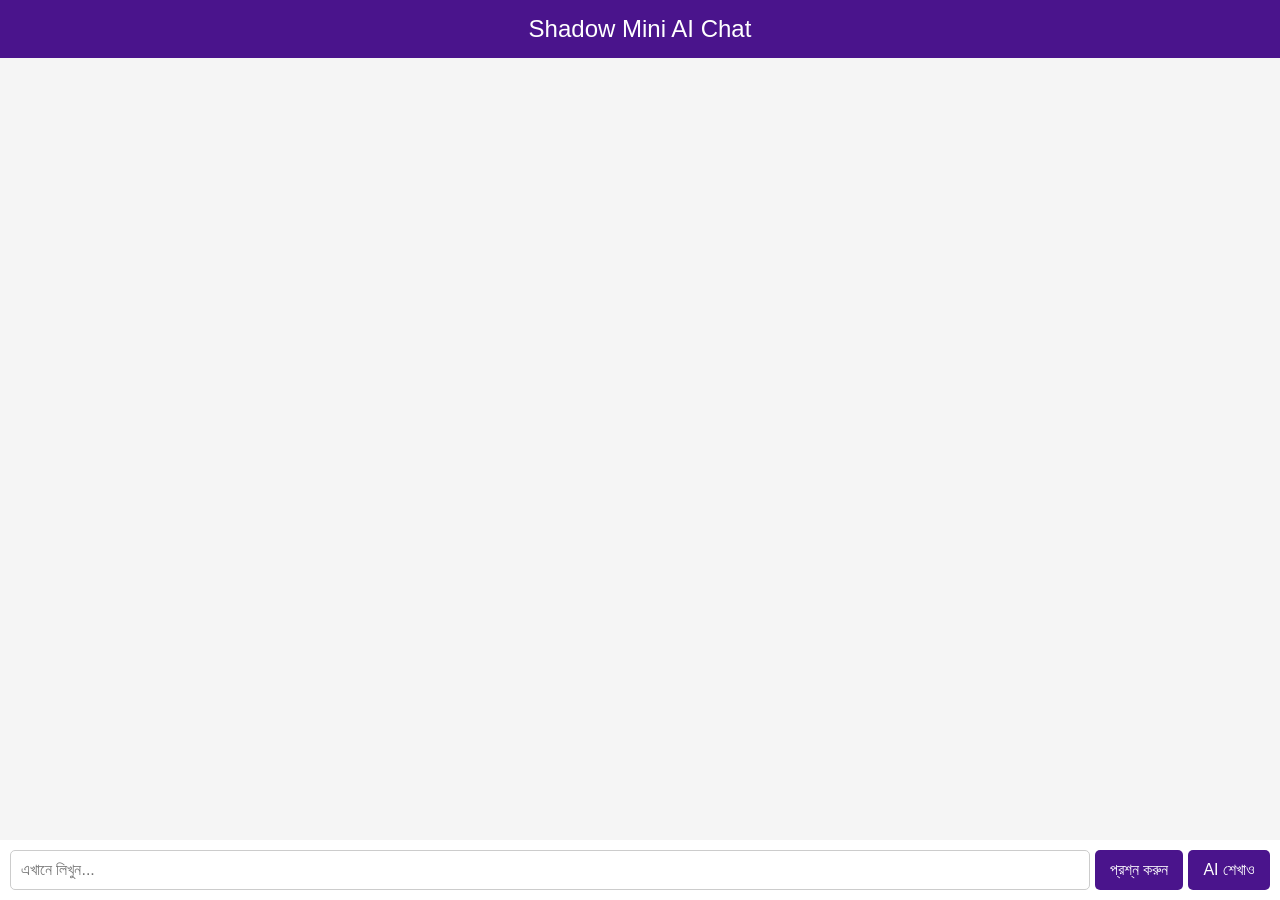
==== templates/index.html @ 3d0df5dd "Initial commit - Shadow AI Chat" ====
<!DOCTYPE html>
<html lang="bn">
<head>
    <meta charset="UTF-8">
    <meta name="viewport" content="width=device-width, initial-scale=1.0">
    <title>Shadow Mini AI Chat</title>
    <style>
        body {
            font-family: Arial, sans-serif;
            margin: 0;
            padding: 0;
            display: flex;
            flex-direction: column;
            height: 100vh;
            background: #f5f5f5;
        }
        header {
            background: #4a148c;
            color: white;
            padding: 15px;
            text-align: center;
            font-size: 1.5rem;
        }
        main {
            flex: 1;
            padding: 10px;
            overflow-y: auto;
        }
        .chat-box {
            display: flex;
            flex-direction: column;
        }
        .message {
            padding: 10px;
            margin: 5px 0;
            border-radius: 10px;
            max-width: 80%;
        }
        .user { background: #6200ea; color: white; align-self: flex-end; }
        .ai { background: #ddd; color: black; align-self: flex-start; }
        footer {
            display: flex;
            padding: 10px;
            background: white;
        }
        input[type="text"] {
            flex: 1;
            padding: 10px;
            font-size: 1rem;
            border-radius: 5px;
            border: 1px solid #ccc;
        }
        button {
            padding: 10px 15px;
            margin-left: 5px;
            background: #4a148c;
            color: white;
            border: none;
            border-radius: 5px;
            font-size: 1rem;
        }
    </style>
</head>
<body>
    <header>Shadow Mini AI Chat</header>
    <main class="chat-box" id="chatBox"></main>
    <footer>
        <input type="text" id="userInput" placeholder="এখানে লিখুন...">
        <button onclick="sendMessage()">প্রশ্ন করুন</button>
        <button onclick="window.location.href='/teach'">AI শেখাও</button>
    </footer>

    <script>
        async function sendMessage() {
            const input = document.getElementById('userInput');
            const text = input.value.trim();
            if (!text) return;

            addMessage('user', text);
            input.value = '';

            const response = await fetch('/ask', {
                method: 'POST',
                headers: { 'Content-Type': 'application/json' },
                body: JSON.stringify({ question: text })
            });
            const data = await response.json();
            addMessage('ai', data.answer);
        }

        function addMessage(sender, text) {
            const chatBox = document.getElementById('chatBox');
            const div = document.createElement('div');
            div.className = `message ${sender}`;
            div.textContent = text;
            chatBox.appendChild(div);
            chatBox.scrollTop = chatBox.scrollHeight;
        }
    </script>
</body>
</html>
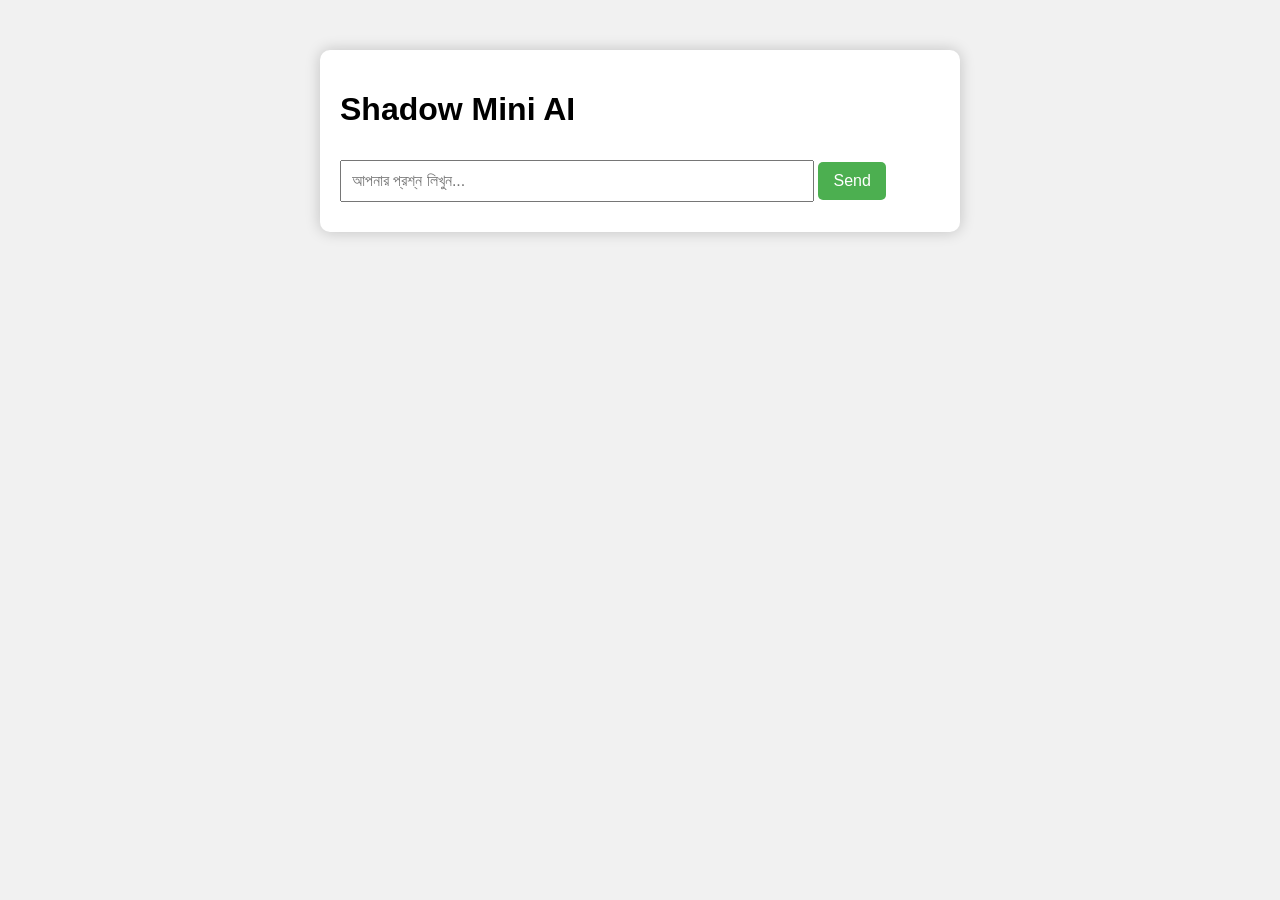
==== commit 34323190: "Update Shadow Mini AI before optimized upgrade" ====
--- a/templates/index.html
+++ b/templates/index.html
@@ -1,101 +1,33 @@
 <!DOCTYPE html>
 <html lang="bn">
 <head>
-    <meta charset="UTF-8">
-    <meta name="viewport" content="width=device-width, initial-scale=1.0">
-    <title>Shadow Mini AI Chat</title>
-    <style>
-        body {
-            font-family: Arial, sans-serif;
-            margin: 0;
-            padding: 0;
-            display: flex;
-            flex-direction: column;
-            height: 100vh;
-            background: #f5f5f5;
-        }
-        header {
-            background: #4a148c;
-            color: white;
-            padding: 15px;
-            text-align: center;
-            font-size: 1.5rem;
-        }
-        main {
-            flex: 1;
-            padding: 10px;
-            overflow-y: auto;
-        }
-        .chat-box {
-            display: flex;
-            flex-direction: column;
-        }
-        .message {
-            padding: 10px;
-            margin: 5px 0;
-            border-radius: 10px;
-            max-width: 80%;
-        }
-        .user { background: #6200ea; color: white; align-self: flex-end; }
-        .ai { background: #ddd; color: black; align-self: flex-start; }
-        footer {
-            display: flex;
-            padding: 10px;
-            background: white;
-        }
-        input[type="text"] {
-            flex: 1;
-            padding: 10px;
-            font-size: 1rem;
-            border-radius: 5px;
-            border: 1px solid #ccc;
-        }
-        button {
-            padding: 10px 15px;
-            margin-left: 5px;
-            background: #4a148c;
-            color: white;
-            border: none;
-            border-radius: 5px;
-            font-size: 1rem;
-        }
-    </style>
+<meta charset="UTF-8">
+<meta name="viewport" content="width=device-width, initial-scale=1.0">
+<link rel="stylesheet" href="/static/style.css">
+<title>Shadow Mini AI Chat</title>
 </head>
 <body>
-    <header>Shadow Mini AI Chat</header>
-    <main class="chat-box" id="chatBox"></main>
-    <footer>
-        <input type="text" id="userInput" placeholder="এখানে লিখুন...">
-        <button onclick="sendMessage()">প্রশ্ন করুন</button>
-        <button onclick="window.location.href='/teach'">AI শেখাও</button>
-    </footer>
+<div class="chat-container">
+    <h1>Shadow Mini AI</h1>
+    <div id="chat-box"></div>
+    <input type="text" id="user-msg" placeholder="আপনার প্রশ্ন লিখুন...">
+    <button onclick="sendMessage()">Send</button>
+</div>
 
-    <script>
-        async function sendMessage() {
-            const input = document.getElementById('userInput');
-            const text = input.value.trim();
-            if (!text) return;
-
-            addMessage('user', text);
-            input.value = '';
-
-            const response = await fetch('/ask', {
-                method: 'POST',
-                headers: { 'Content-Type': 'application/json' },
-                body: JSON.stringify({ question: text })
-            });
-            const data = await response.json();
-            addMessage('ai', data.answer);
-        }
-
-        function addMessage(sender, text) {
-            const chatBox = document.getElementById('chatBox');
-            const div = document.createElement('div');
-            div.className = `message ${sender}`;
-            div.textContent = text;
-            chatBox.appendChild(div);
-            chatBox.scrollTop = chatBox.scrollHeight;
-        }
-    </script>
+<script>
+async function sendMessage() {
+    const msg = document.getElementById('user-msg').value;
+    const response = await fetch('/chat', {
+        method: 'POST',
+        headers: {'Content-Type':'application/json'},
+        body: JSON.stringify({user_id: 'user1', message: msg})
+    });
+    const data = await response.json();
+    const chatBox = document.getElementById('chat-box');
+    chatBox.innerHTML += `<p><b>আপনি:</b> ${msg}</p>`;
+    chatBox.innerHTML += `<p><b>AI:</b> ${data.reply}</p>`;
+    document.getElementById('user-msg').value = '';
+}
+</script>
 </body>
 </html>
--- a/static/style.css
+++ b/static/style.css
@@ -0,0 +1,37 @@
+body {
+    font-family: Arial, sans-serif;
+    background-color: #f1f1f1;
+    padding: 0;
+    margin: 0;
+}
+
+.chat-container, .teach-container {
+    max-width: 600px;
+    margin: 50px auto;
+    padding: 20px;
+    background: white;
+    border-radius: 10px;
+    box-shadow: 0px 0px 15px rgba(0,0,0,0.2);
+}
+
+input[type=text] {
+    width: 75%;
+    padding: 10px;
+    margin: 10px 0;
+    font-size: 16px;
+}
+
+button {
+    padding: 10px 15px;
+    font-size: 16px;
+    cursor: pointer;
+    background-color: #4CAF50;
+    color: white;
+    border: none;
+    border-radius: 5px;
+}
+
+#chat-box p {
+    font-size: 18px;
+    margin: 5px 0;
+}
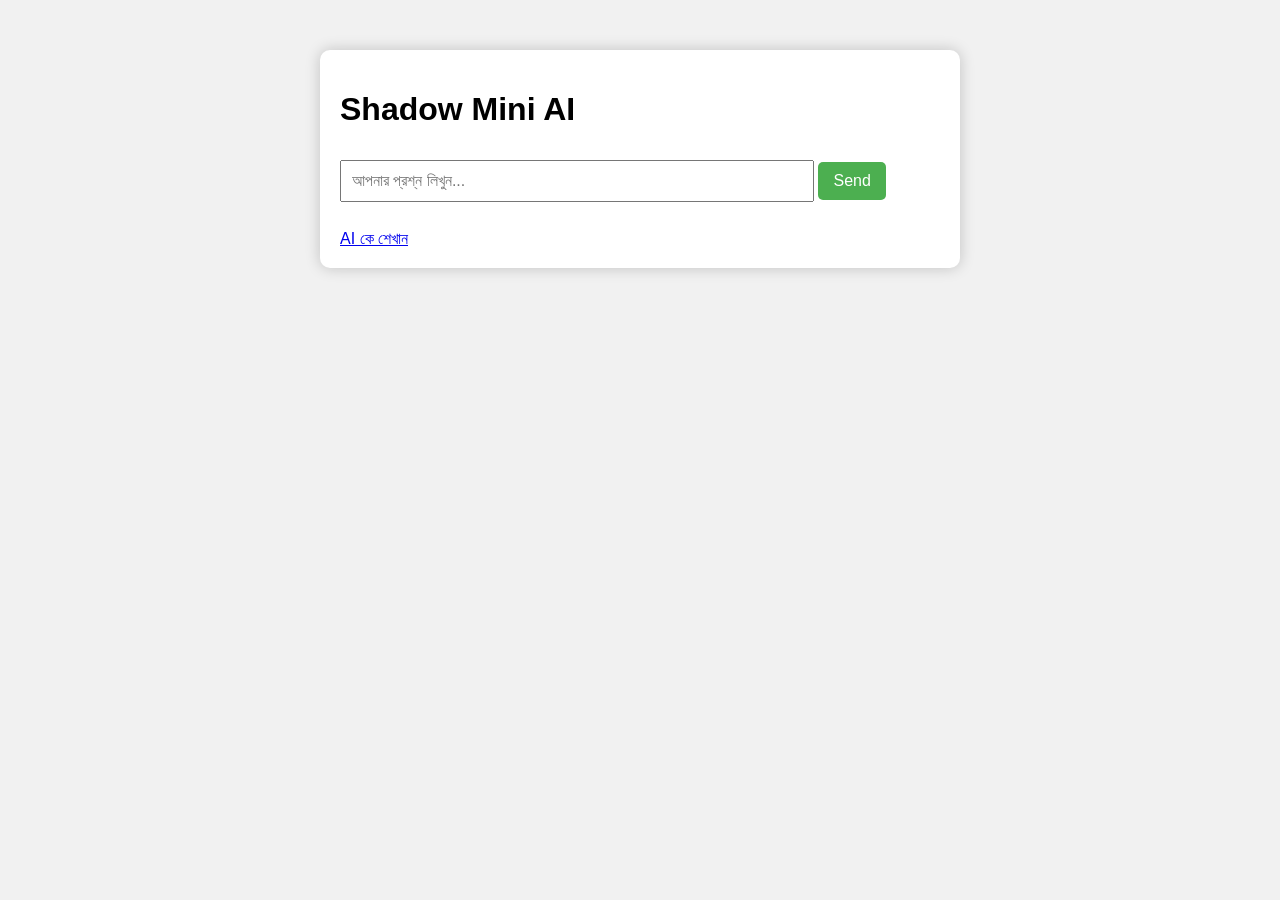
==== commit 2738fe03: "Update Shadow Mini AI before optimized upgrade" ====
--- a/templates/index.html
+++ b/templates/index.html
@@ -12,15 +12,18 @@
     <div id="chat-box"></div>
     <input type="text" id="user-msg" placeholder="আপনার প্রশ্ন লিখুন...">
     <button onclick="sendMessage()">Send</button>
+    <br><br>
+    <a href="/teach">AI কে শেখান</a>
 </div>
 
 <script>
 async function sendMessage() {
     const msg = document.getElementById('user-msg').value;
+    if(!msg) return;
     const response = await fetch('/chat', {
         method: 'POST',
         headers: {'Content-Type':'application/json'},
-        body: JSON.stringify({user_id: 'user1', message: msg})
+        body: JSON.stringify({user_id: 'default', message: msg})
     });
     const data = await response.json();
     const chatBox = document.getElementById('chat-box');
--- a/static/style.css
+++ b/static/style.css
@@ -1,8 +1,8 @@
 body {
     font-family: Arial, sans-serif;
     background-color: #f1f1f1;
+    margin: 0;
     padding: 0;
-    margin: 0;
 }
 
 .chat-container, .teach-container {
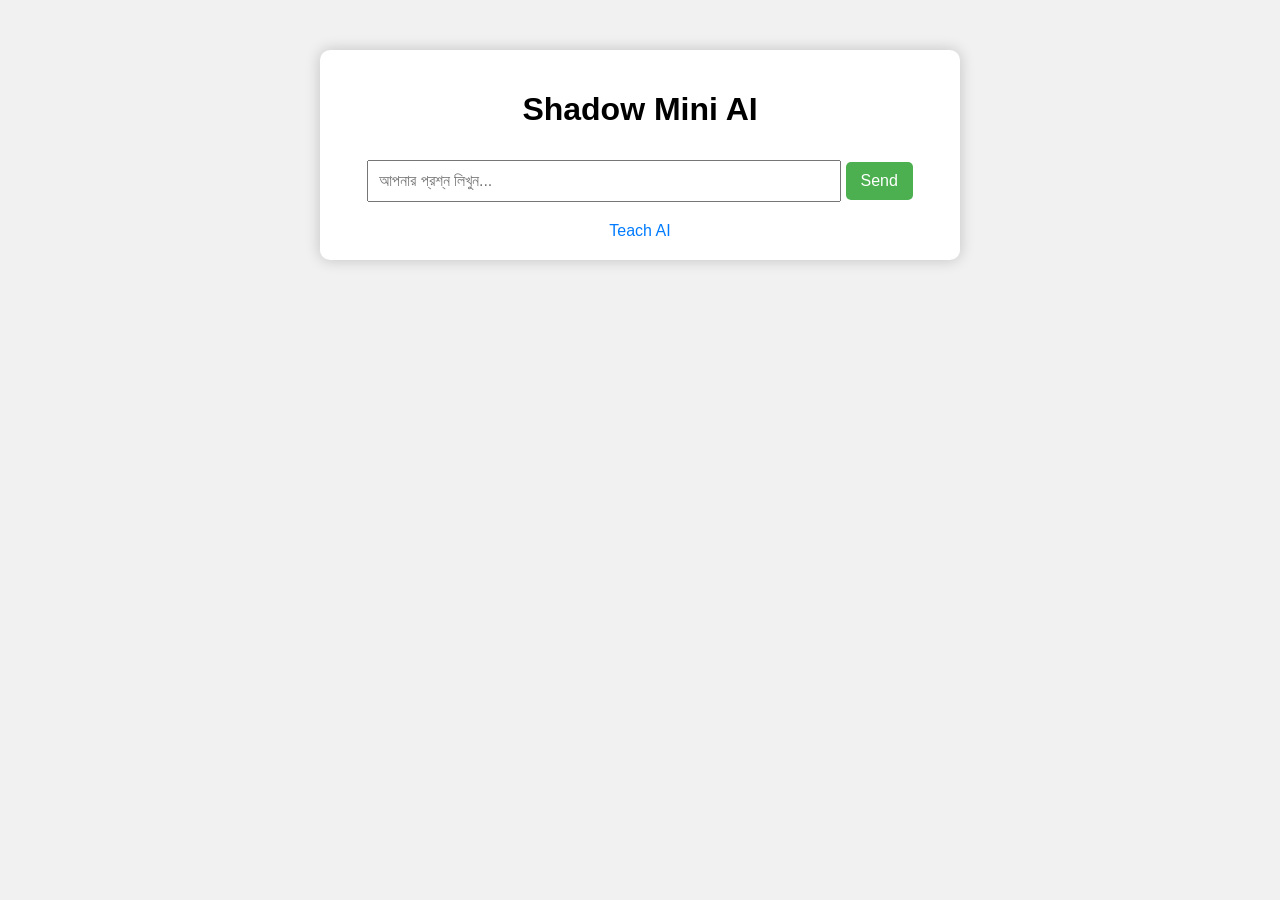
==== commit ec4f6e4b: "Update Shadow Mini AI before optimized upgrade" ====
--- a/templates/index.html
+++ b/templates/index.html
@@ -12,14 +12,13 @@
     <div id="chat-box"></div>
     <input type="text" id="user-msg" placeholder="আপনার প্রশ্ন লিখুন...">
     <button onclick="sendMessage()">Send</button>
-    <br><br>
-    <a href="/teach">AI কে শেখান</a>
+    <a href="/teach" class="teach-link">Teach AI</a>
 </div>
 
 <script>
 async function sendMessage() {
     const msg = document.getElementById('user-msg').value;
-    if(!msg) return;
+    if(msg.trim() === "") return;
     const response = await fetch('/chat', {
         method: 'POST',
         headers: {'Content-Type':'application/json'},
@@ -30,6 +29,7 @@
     chatBox.innerHTML += `<p><b>আপনি:</b> ${msg}</p>`;
     chatBox.innerHTML += `<p><b>AI:</b> ${data.reply}</p>`;
     document.getElementById('user-msg').value = '';
+    chatBox.scrollTop = chatBox.scrollHeight;
 }
 </script>
 </body>
--- a/static/style.css
+++ b/static/style.css
@@ -11,7 +11,8 @@
     padding: 20px;
     background: white;
     border-radius: 10px;
-    box-shadow: 0px 0px 15px rgba(0,0,0,0.2);
+    box-shadow: 0 0 15px rgba(0,0,0,0.2);
+    text-align: center;
 }
 
 input[type=text] {
@@ -34,4 +35,12 @@
 #chat-box p {
     font-size: 18px;
     margin: 5px 0;
+    text-align: left;
 }
+
+a {
+    display: inline-block;
+    margin-top: 10px;
+    text-decoration: none;
+    color: #007BFF;
+}
